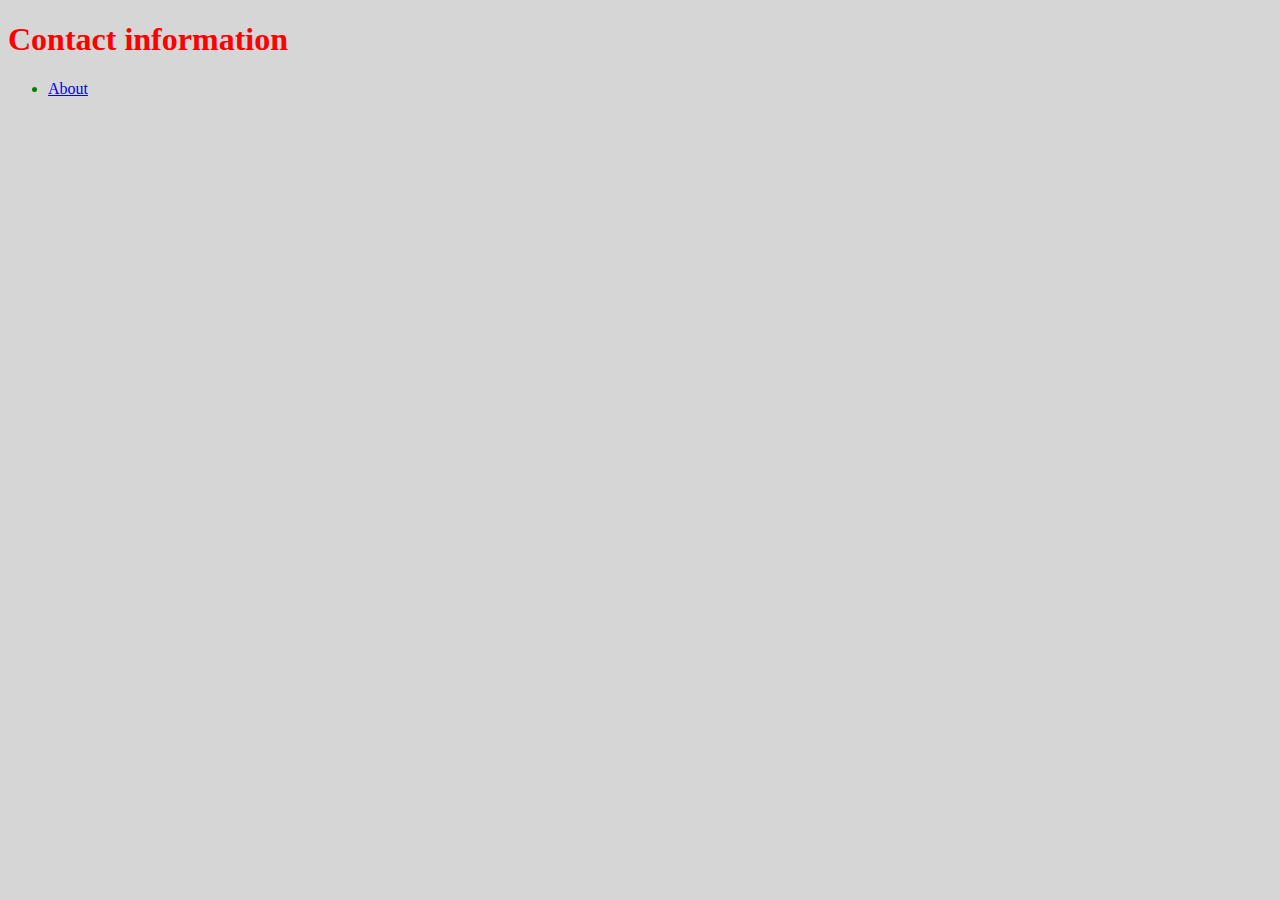
==== contact.html @ 58b89118 "issue resolved" ====
<!DOCTYPE html>
<html lang="en">
	
	<head>
		<meta charset="UTF-8">
		<meta name="author" content="Leon Kenedy">
		<meta name="description" content="contact info for The Little Taco Shop">
		<meta name="keywords" content="contact info LTS">
		<meta nam="viewport" content="width=device-width, initial-scale=1.0">
		<title> Contact info </title>
		<link rel="icon" href="favicon.ico" type="image/x-icon">
		<link rel="stylesheet" href="CSS/style.css" type="text/css">
	</head>

	<body>
		<header>

			<h1 style="color: red;"> Contact information </h1>

				<ul>
					<li><a href="/#about"> About </a></li>
				</ul>
			</nav>
		</header>
	</body>

</html>
---- CSS/style.css ----
body {
	background: rgba(120,120,120,.3);
}

ul{
	height: 90px;
}

li{
	color: green;
	transition: .5s;
}

li:hover{
	font-size: 35px;
}

a:hover{
	color: forestgreen;
}

.test1 {
	color: red;
}
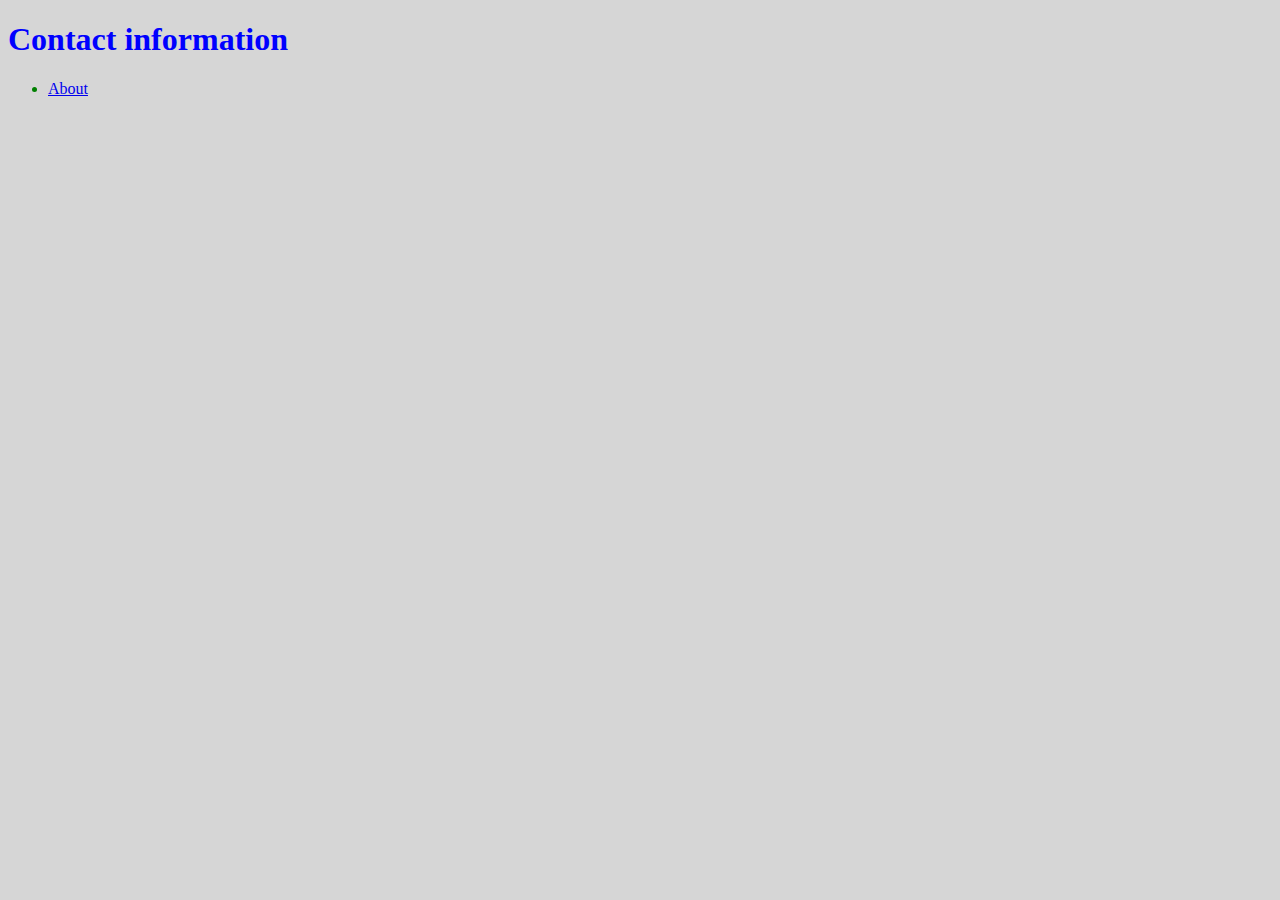
==== commit 04da8428: "changed color" ====
--- a/contact.html
+++ b/contact.html
@@ -15,8 +15,9 @@
 	<body>
 		<header>
 
-			<h1 style="color: red;"> Contact information </h1>
+			<h1 style="color: blue;"> Contact information </h1>
 
+			<nav>
 				<ul>
 					<li><a href="/#about"> About </a></li>
 				</ul>
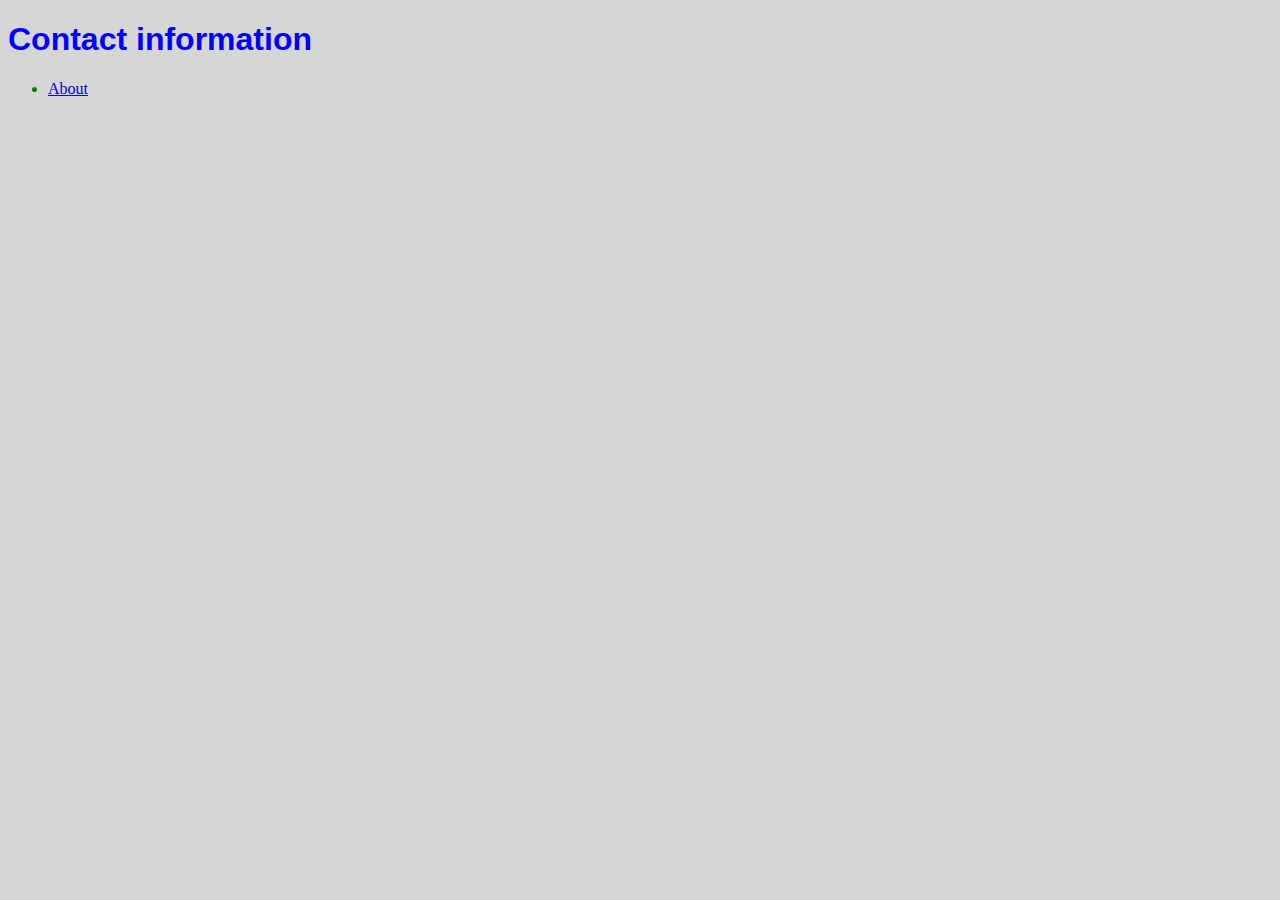
==== commit d4093701: "change font to arial" ====
--- a/contact.html
+++ b/contact.html
@@ -15,7 +15,7 @@
 	<body>
 		<header>
 
-			<h1 style="color: blue;"> Contact information </h1>
+			<h1 style="color: blue;font-family: arial"> Contact information </h1>
 
 			<nav>
 				<ul>
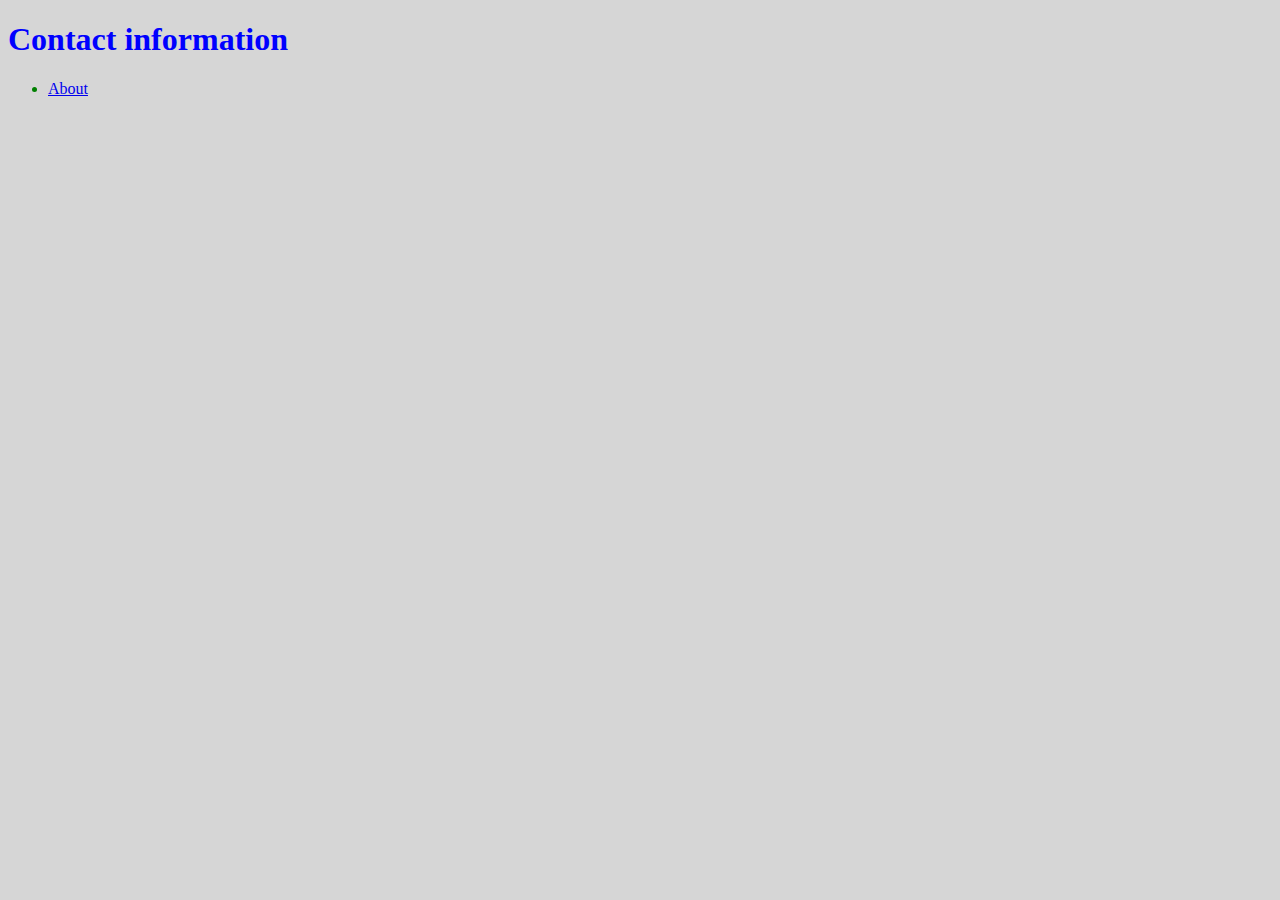
==== commit 17ec7cd1: "solved issue" ====
--- a/contact.html
+++ b/contact.html
@@ -15,7 +15,8 @@
 	<body>
 		<header>
 
-			<h1 style="color: blue;font-family: arial"> Contact information </h1>
+
+			<h1 style="color: blue;font-family: cursive;"> Contact information </h1>
 
 			<nav>
 				<ul>
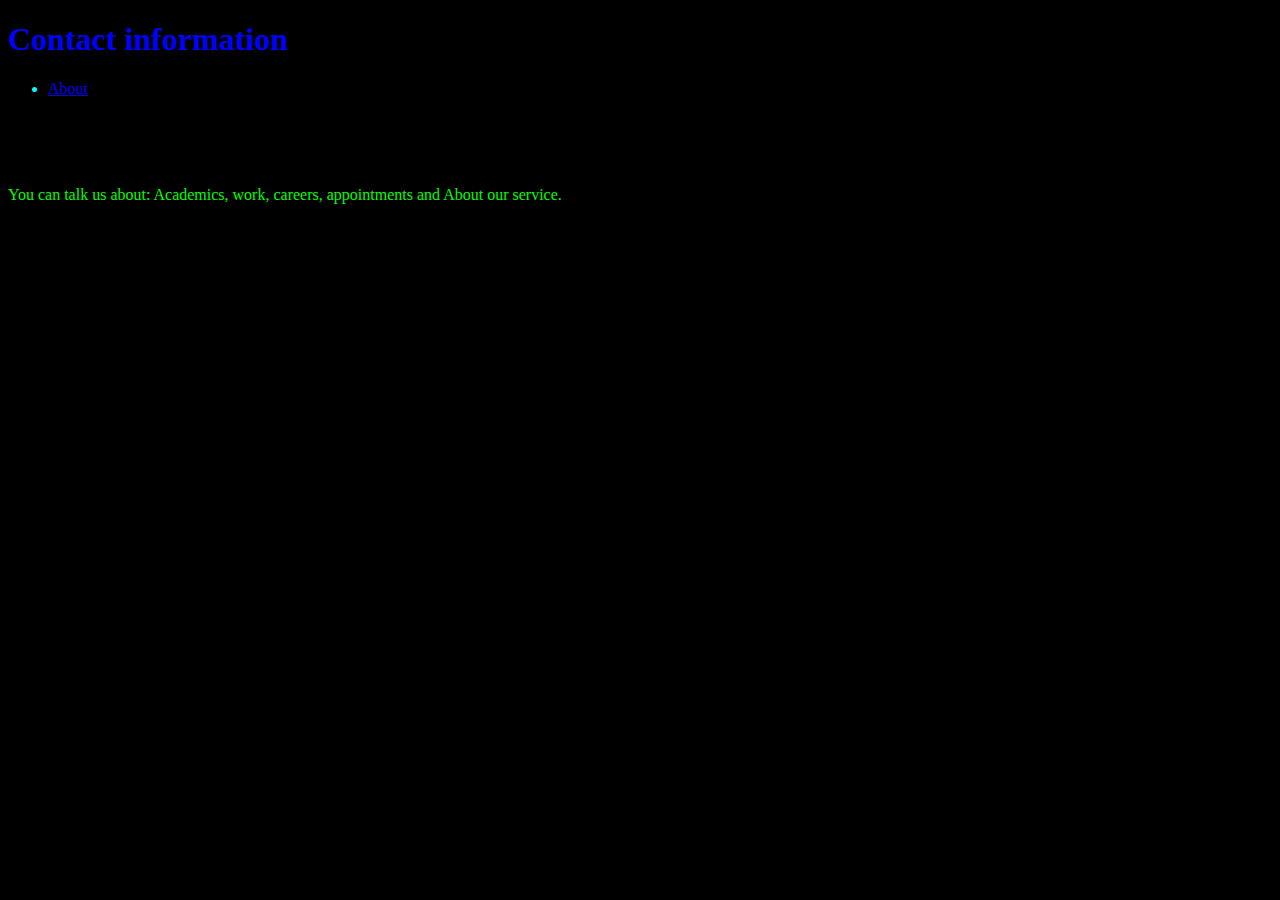
==== commit d8eb10e5: "Added some text on what we can talk about." ====
--- a/contact.html
+++ b/contact.html
@@ -22,6 +22,8 @@
 				<ul>
 					<li><a href="/#about"> About </a></li>
 				</ul>
+
+				<p> You can talk us about: Academics, work, careers, appointments and About our service. </p>
 			</nav>
 		</header>
 	</body>
--- a/CSS/style.css
+++ b/CSS/style.css
@@ -1,5 +1,6 @@
 body {
-	background: rgba(120,120,120,.3);
+//	background: rgba(120,120,120,.3);
+	background: black;
 }
 
 ul{
@@ -7,20 +8,28 @@
 }
 
 li{
-	color: green;
+	color: cyan;
 	transition: .5s;
 }
 
-li:hover{
+li:hover {
 	font-size: 35px;
 }
 
-a:hover{
+a:hover {
 	color: forestgreen;
+}
+
+a:visited {
+	color: cyan;
 }
 
 .test1 {
 	color: red;
 }
 
+p {
+	color: lime;
+}
 
+
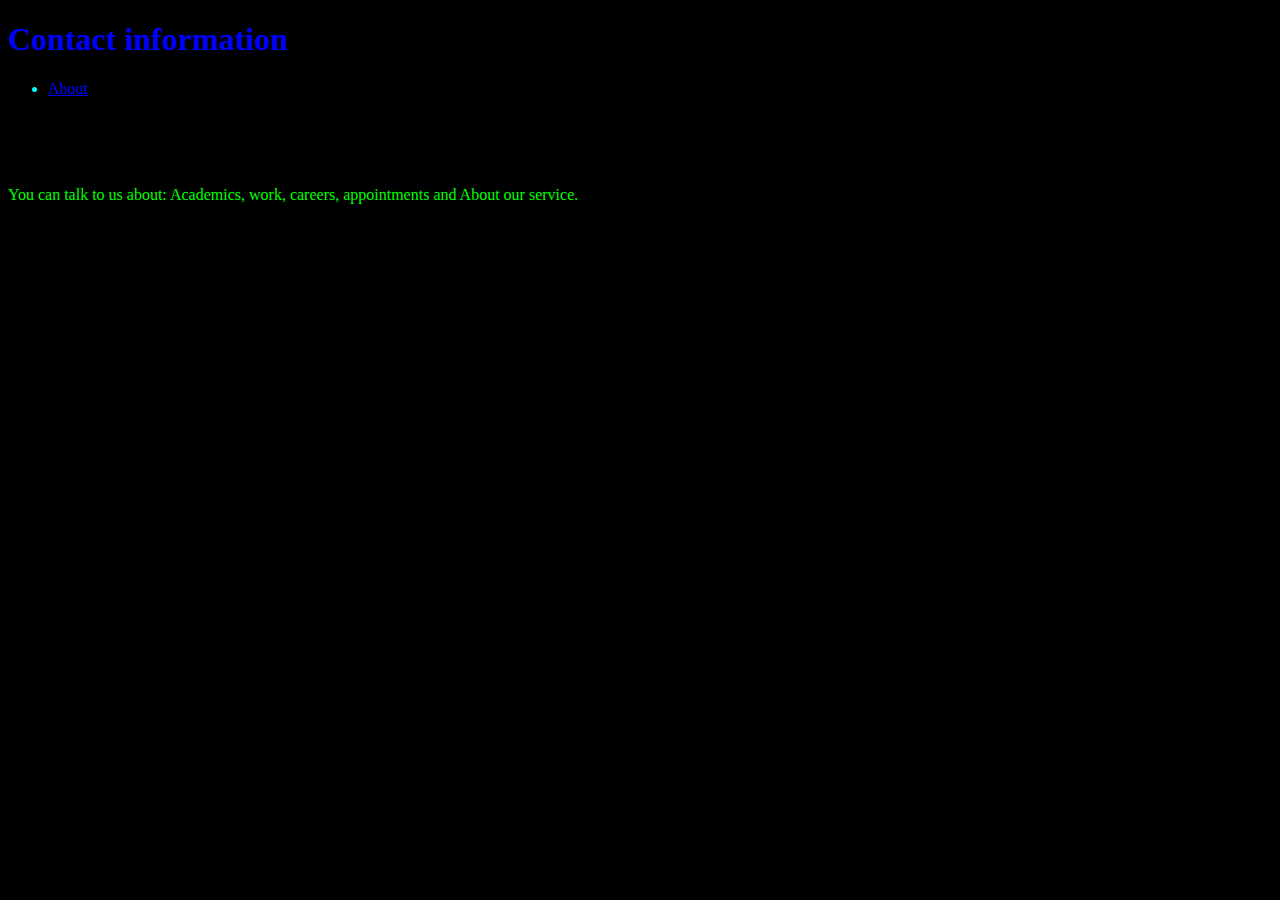
==== commit 50c63f51: "grammer corrected" ====
--- a/contact.html
+++ b/contact.html
@@ -23,7 +23,7 @@
 					<li><a href="/#about"> About </a></li>
 				</ul>
 
-				<p> You can talk us about: Academics, work, careers, appointments and About our service. </p>
+				<p> You can talk to us about: Academics, work, careers, appointments and About our service. </p>
 			</nav>
 		</header>
 	</body>
